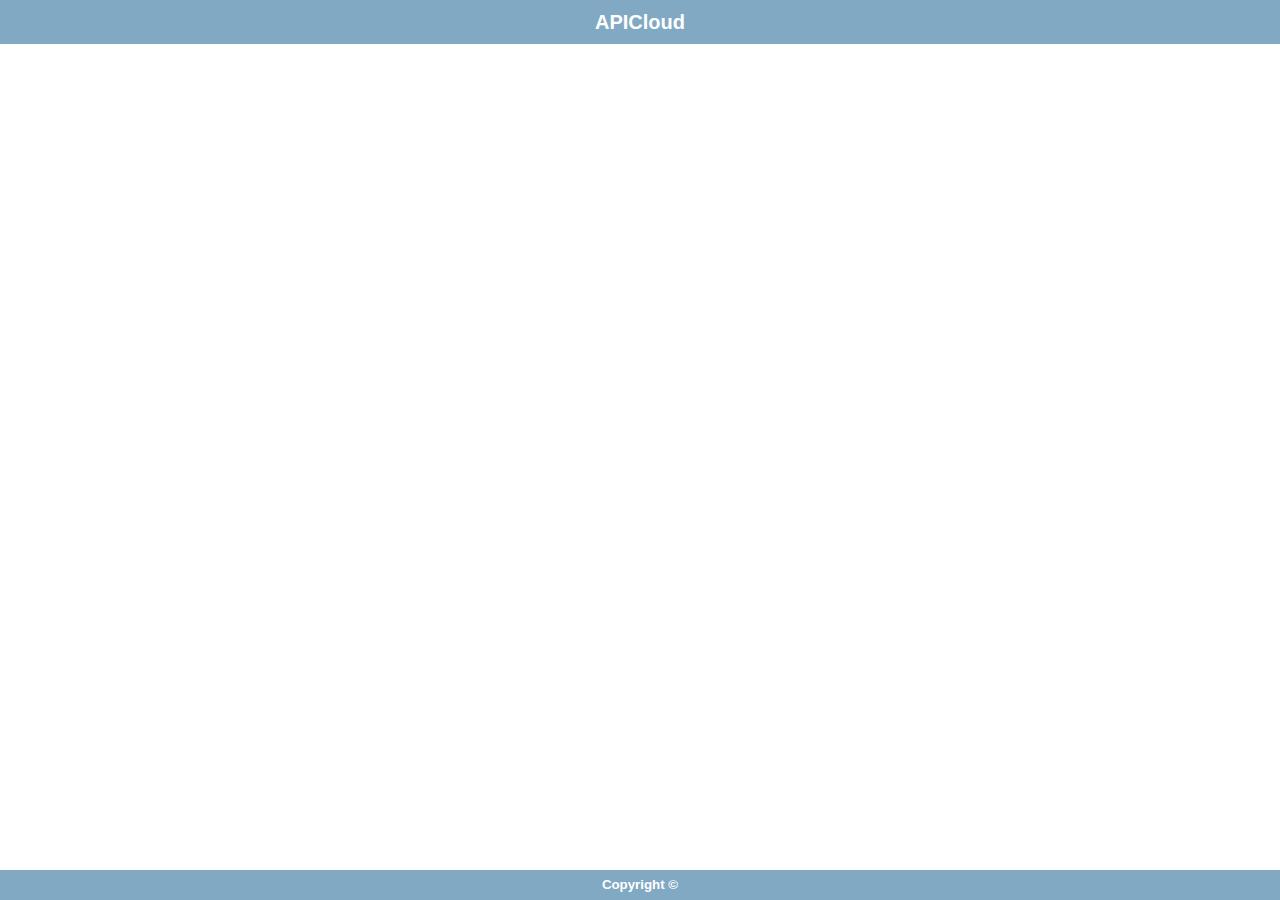
==== widget/index.html @ 3f748297 "规范项目结构" ====
<!doctype html>
<html>
<head>
    <meta charset="utf-8">
    <meta name="viewport" content="maximum-scale=1.0,minimum-scale=1.0,user-scalable=0,initial-scale=1.0,width=device-width"/>
    <meta name="format-detection" content="telephone=no,email=no,date=no,address=no">
    <title>Hello APP</title>
    <link rel="stylesheet" type="text/css" href="./css/api.css" />
    <style type="text/css">
    html,body{
        height: 100%;
    }
    #wrap{
        height: 100%;
        display: -webkit-box;
        -webkit-box-orient: vertical;
        -webkit-flex-flow: column;
    }
    #header{
        text-align: center; 
		background-color: #81a9c3; 
		color: #fff;
        width: 100%;
    }
    #header h1{
        font-size: 20px; 
		height: 44px; 
		line-height: 44px; 
		margin: 0em; 
		color: #fff;
    }
    #main{
        -webkit-box-flex: 1; 
        -webkit-flex: 1;
    }
    #footer{
        height: 30px; 
		line-height: 30px;
        background-color: #81a9c3; 
        width: 100%;
        text-align: center;
    }
    #footer h5{
        color: white;
    }
    .con{
		font-size: 28px; 
		text-align: center;
	}
    </style>
</head>
<body>
    <div id="wrap">
        <div id="header">
            <h1>APICloud</h1>
        </div>
        <div id="main">
                
        </div>
        <div id="footer">
            <h5>Copyright &copy;<span id="year"></span> </h5>
        </div>
    </div>
</body>
<script type="text/javascript" src="./script/api.js"></script>
<script type="text/javascript">
    apiready = function(){
		//输出Log，Log将显示在APICloud Studio控制台
		console.log("Hello APICloud");

        var header = $api.byId('header');
        //适配iOS7+，Android4.4+状态栏沉浸式效果，详见config文档statusBarAppearance字段
        $api.fixStatusBar(header);
		//动态计算header的高度，因iOS7+和Android4.4+上支持沉浸式效果，
		//因此header的实际高度可能为css样式中声明的44px加上设备状态栏高度
		//其中，IOS状态栏高度为20px，Android为25px
        var headerH = $api.offset(header).h;
		//footer高度为css样式中声明的30px
		var footerH = 30;
		//frame的高度为当前window高度减去header和footer的高度
		var frameH = api.winHeight - headerH - footerH;
        api.openFrame({
            name: 'main',
            url: 'html/main.html',
            bounces: true,
            rect: {
                x: 0,
                y: headerH,
                w: 'auto',
                h: frameH
            }
        });

        var year = $api.byId('year');
        year.innerHTML = new Date().getFullYear();

    };
</script>
</html>
---- widget/css/api.css ----
html{
	font-family: sans-serif;
}
html,body,header,section,footer,div,ul,ol,li,img,a,span,em,del,legend,center,strong,var,fieldset,form,label,dl,dt,dd,cite,input,hr,time,mark,code,figcaption,figure,textarea,h1,h2,h3,h4,h5,h6,p{
	margin:0;
	border:0;
	padding:0;
	font-style:normal;
}
html,body {
	-webkit-touch-callout:none;
	-webkit-text-size-adjust:none;
	-webkit-tap-highlight-color:rgba(0, 0, 0, 0);
	-webkit-user-select:none;
	background-color: #fff;
}
nav,article,aside,details,main,header,footer,section,fieldset,figcaption,figure{
	display: block;
}
img,a,button,em,del,strong,var,label,cite,small,time,mark,code,textarea{
	display:inline-block;
}
header,section,footer {
	position:relative;
}
ol,ul{
	list-style:none;
}
input,button,textarea {
	border:0;
	margin:0;
	padding:0;
	font-size:1em;
	line-height:1em;
	/*-webkit-appearance:none;*/
	background-color:rgba(0, 0, 0, 0);
}
span{
	display:inline-block;
}
a:active, a:hover {
  outline: 0;
}
a, a:visited{
	text-decoration:none;
}

label, .wordWrap{
    word-wrap: break-word;
    word-break: break-all;
}
table {
  border-collapse: collapse;
  border-spacing: 0;
}
td,th {
  padding: 0;
}
.clearfix:after{
	content: ' ';
	display: block;
	clear: both;
	visibility:hidden;
	line-height: 0;
	height:0;
}
.loading_more{
	display: block;
	height: 1.5em;
	width: 100%;
}
.loading_more:before {
	display: inline-block; vertical-align: text-bottom;
	content: ' '; height: 16px; width: 16px; margin-right: 6px;
	background: url(../image/loading_more.gif) no-repeat center;
	-webkit-background-size: contain;
	background-size: contain;
} 
.loading_more:after {
	content: '加载更多';	
}
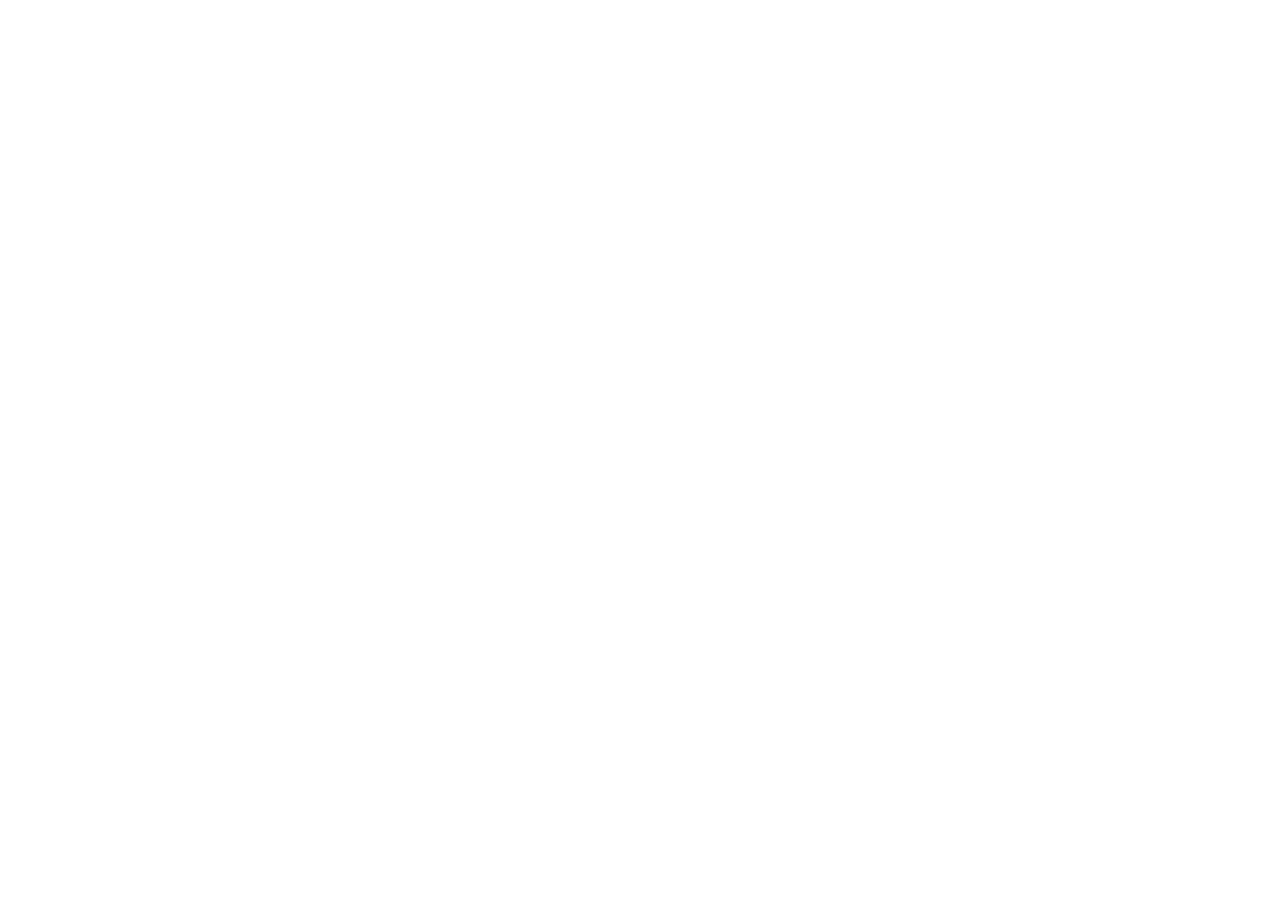
==== commit a58589cb: "1.添加二次封装的js类库； 2.首页添加程序启时的欢迎界面；" ====
--- a/widget/index.html
+++ b/widget/index.html
@@ -1,99 +1,89 @@
 <!doctype html>
 <html>
-<head>
-    <meta charset="utf-8">
-    <meta name="viewport" content="maximum-scale=1.0,minimum-scale=1.0,user-scalable=0,initial-scale=1.0,width=device-width"/>
-    <meta name="format-detection" content="telephone=no,email=no,date=no,address=no">
-    <title>Hello APP</title>
-    <link rel="stylesheet" type="text/css" href="./css/api.css" />
-    <style type="text/css">
-    html,body{
-        height: 100%;
-    }
-    #wrap{
-        height: 100%;
-        display: -webkit-box;
-        -webkit-box-orient: vertical;
-        -webkit-flex-flow: column;
-    }
-    #header{
-        text-align: center; 
-		background-color: #81a9c3; 
-		color: #fff;
-        width: 100%;
-    }
-    #header h1{
-        font-size: 20px; 
-		height: 44px; 
-		line-height: 44px; 
-		margin: 0em; 
-		color: #fff;
-    }
-    #main{
-        -webkit-box-flex: 1; 
-        -webkit-flex: 1;
-    }
-    #footer{
-        height: 30px; 
-		line-height: 30px;
-        background-color: #81a9c3; 
-        width: 100%;
-        text-align: center;
-    }
-    #footer h5{
-        color: white;
-    }
-    .con{
-		font-size: 28px; 
-		text-align: center;
-	}
-    </style>
-</head>
-<body>
-    <div id="wrap">
-        <div id="header">
-            <h1>APICloud</h1>
-        </div>
-        <div id="main">
-                
-        </div>
-        <div id="footer">
-            <h5>Copyright &copy;<span id="year"></span> </h5>
-        </div>
-    </div>
-</body>
-<script type="text/javascript" src="./script/api.js"></script>
-<script type="text/javascript">
-    apiready = function(){
-		//输出Log，Log将显示在APICloud Studio控制台
-		console.log("Hello APICloud");
-
-        var header = $api.byId('header');
-        //适配iOS7+，Android4.4+状态栏沉浸式效果，详见config文档statusBarAppearance字段
-        $api.fixStatusBar(header);
-		//动态计算header的高度，因iOS7+和Android4.4+上支持沉浸式效果，
-		//因此header的实际高度可能为css样式中声明的44px加上设备状态栏高度
-		//其中，IOS状态栏高度为20px，Android为25px
-        var headerH = $api.offset(header).h;
-		//footer高度为css样式中声明的30px
-		var footerH = 30;
-		//frame的高度为当前window高度减去header和footer的高度
-		var frameH = api.winHeight - headerH - footerH;
-        api.openFrame({
-            name: 'main',
-            url: 'html/main.html',
-            bounces: true,
-            rect: {
-                x: 0,
-                y: headerH,
-                w: 'auto',
-                h: frameH
-            }
-        });
-
-        var year = $api.byId('year');
-        year.innerHTML = new Date().getFullYear();
-
-    };
-</script>
+	<head>
+		<meta charset="utf-8">
+		<meta name="viewport" content="maximum-scale=1.0,minimum-scale=1.0,user-scalable=0,initial-scale=1.0,width=device-width"/>
+		<meta name="format-detection" content="telephone=no,email=no,date=no,address=no">
+		<title>Hello APP</title>
+		<link rel="stylesheet" type="text/css" href="./css/api.css" />
+	</head>
+	<body></body>
+	<script type="text/javascript" src="./script/api.js"></script>
+	<script type="text/javascript">
+		apiready = function() {
+			//判断是否需要打开欢迎引导页
+			open_win()
+		};
+		/**
+		 * 打开下一个界面
+		 */
+		open_win = function() {
+			var isfirst = $api.getStorage("isfirst");
+			if (isfirst == 'true') {
+				//已经打开过了，直接跳转到home页
+			} else {
+				//打开欢迎指导页
+				start_welcome()
+			}
+		}
+		/**
+		 * 打开欢迎引导页
+		 */
+		start_welcome = function() {
+			var UIScrollPromptView = api.require('UIScrollPromptView');
+			UIScrollPromptView.open({
+				rect : {
+					x : 0,
+					y : 0,
+					w : api.winWidth,
+					h : api.winHeight / 2
+				},
+				data : {
+					paths : ['widget://res/img/apicloud.png', 'widget://res/img/apicloud-gray.png', 'widget://res/img/apicloud.png', 'widget://res/img/apicloud-gray.png'],
+					captions : ['apicloud', 'apicloud', 'apicloud', 'apicloud'],
+					prompts : ['widget://res/img/apicloud.png', 'widget://res/img/apicloud-gray.png', 'widget://res/img/apicloud.png', 'widget://res/img/apicloud-gray.png']
+				},
+				styles : {
+					caption : {
+						height : 35,
+						color : '#E0FFFF',
+						size : 13,
+						bgColor : '#696969',
+						position : 'bottom'
+					},
+					indicator : {
+						align : 'center',
+						color : '#FFFFFF',
+						activeColor : '#DA70D6'
+					},
+					prompt : {
+						button : {
+							normal : 'widget://image/btn_normal.png',
+							highlight : 'widget://image/btn_highlight.png',
+							x : 0,
+							y : 100,
+							w : 60,
+							h : 40
+						},
+						x : 0,
+						y : 50,
+						w : 160,
+						h : 90,
+						contentMode : 'scaleToFill',
+						animation : true
+					}
+				},
+				placeholderImg : 'widget://res/slide1.jpg',
+				contentMode : 'scaleToFill',
+				interval : 3,
+				fixedOn : api.frameName,
+				loop : true,
+				fixed : false
+			}, function(ret) {
+				if (ret) {
+					alert(JSON.stringify(ret));
+				}
+			});
+		}
+	</script>
 </html>